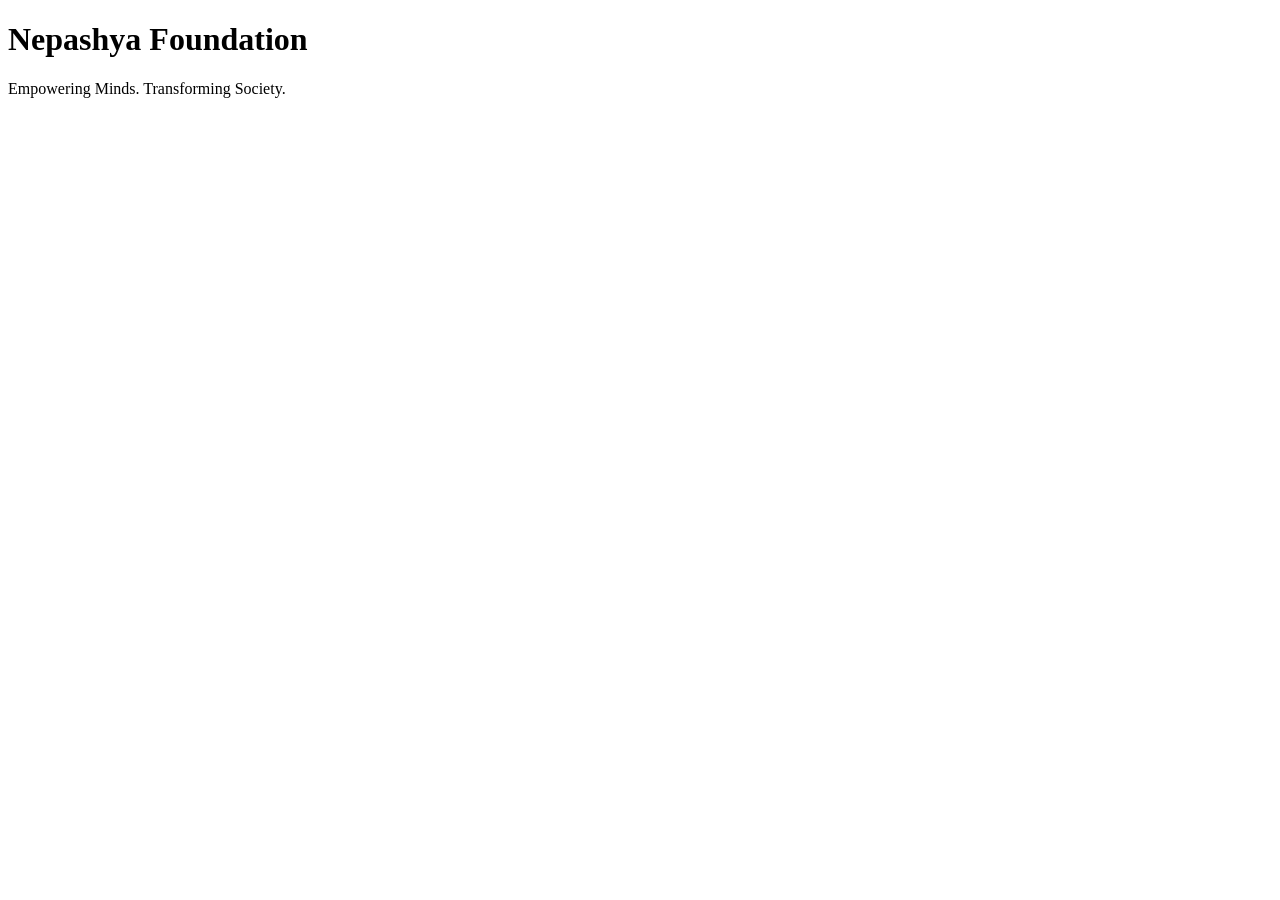
==== Index.html @ 07d74a6b "Update Index.html" ====
<!DOCTYPE html>
<html lang="en">
<head>
    <meta charset="UTF-8">
    <meta name="viewport" content="width=device-width, initial-scale=1.0">
    <title>Nepashya Foundation</title>
</head>

<body>

<h1>Nepashya Foundation</h1>

<p>Empowering Minds. Transforming Society.</p>

</body>
</html>
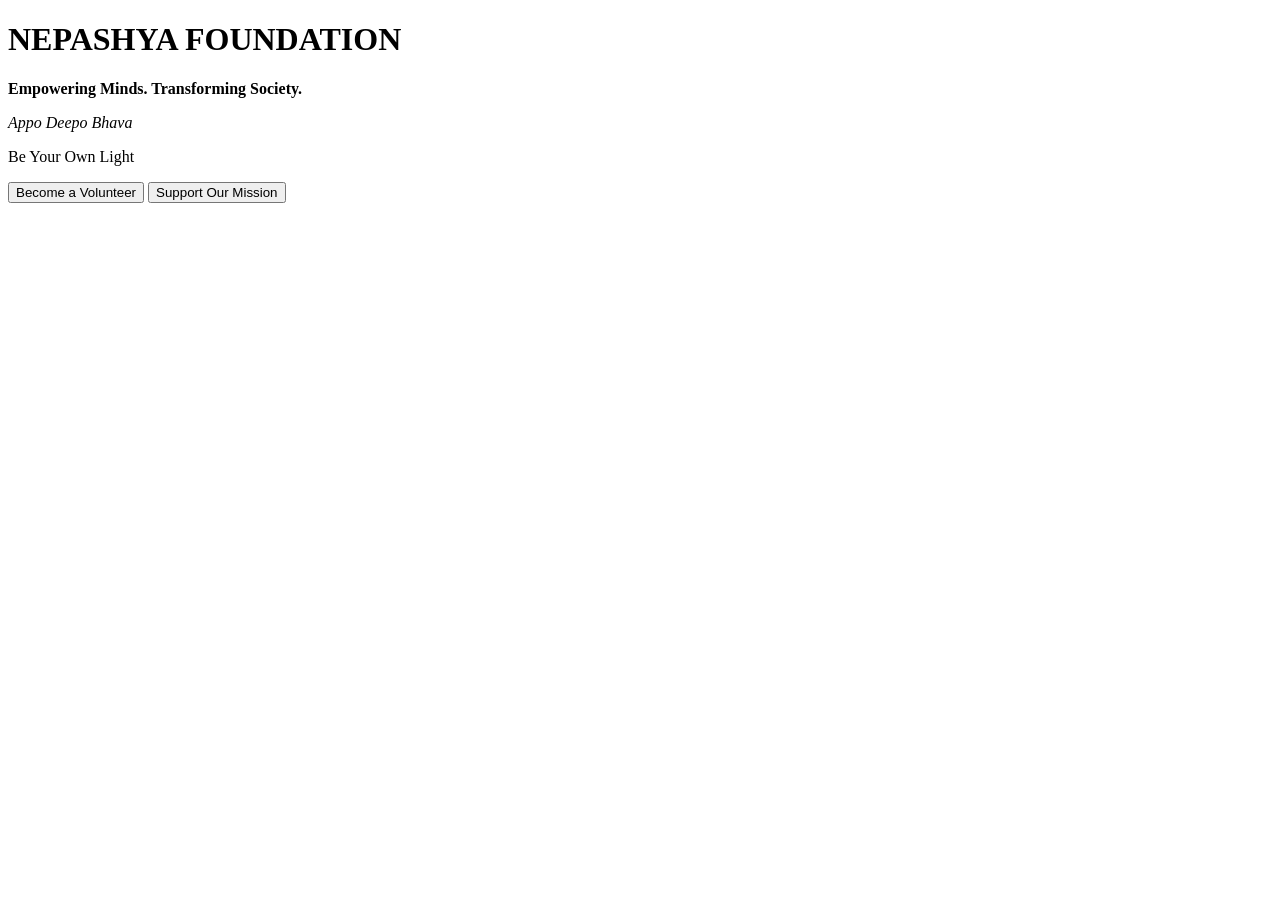
==== commit 1f76af84: "Update Index.html" ====
--- a/Index.html
+++ b/Index.html
@@ -8,9 +8,22 @@
 
 <body>
 
-<h1>Nepashya Foundation</h1>
+<header>
 
-<p>Empowering Minds. Transforming Society.</p>
+<h1>NEPASHYA FOUNDATION</h1>
+
+<p><strong>Empowering Minds. Transforming Society.</strong></p>
+
+<p><em>Appo Deepo Bhava</em></p>
+
+<p>Be Your Own Light</p>
+
+<button>Become a Volunteer</button>
+
+<button>Support Our Mission</button>
+
+</header>
 
 </body>
+    
 </html>
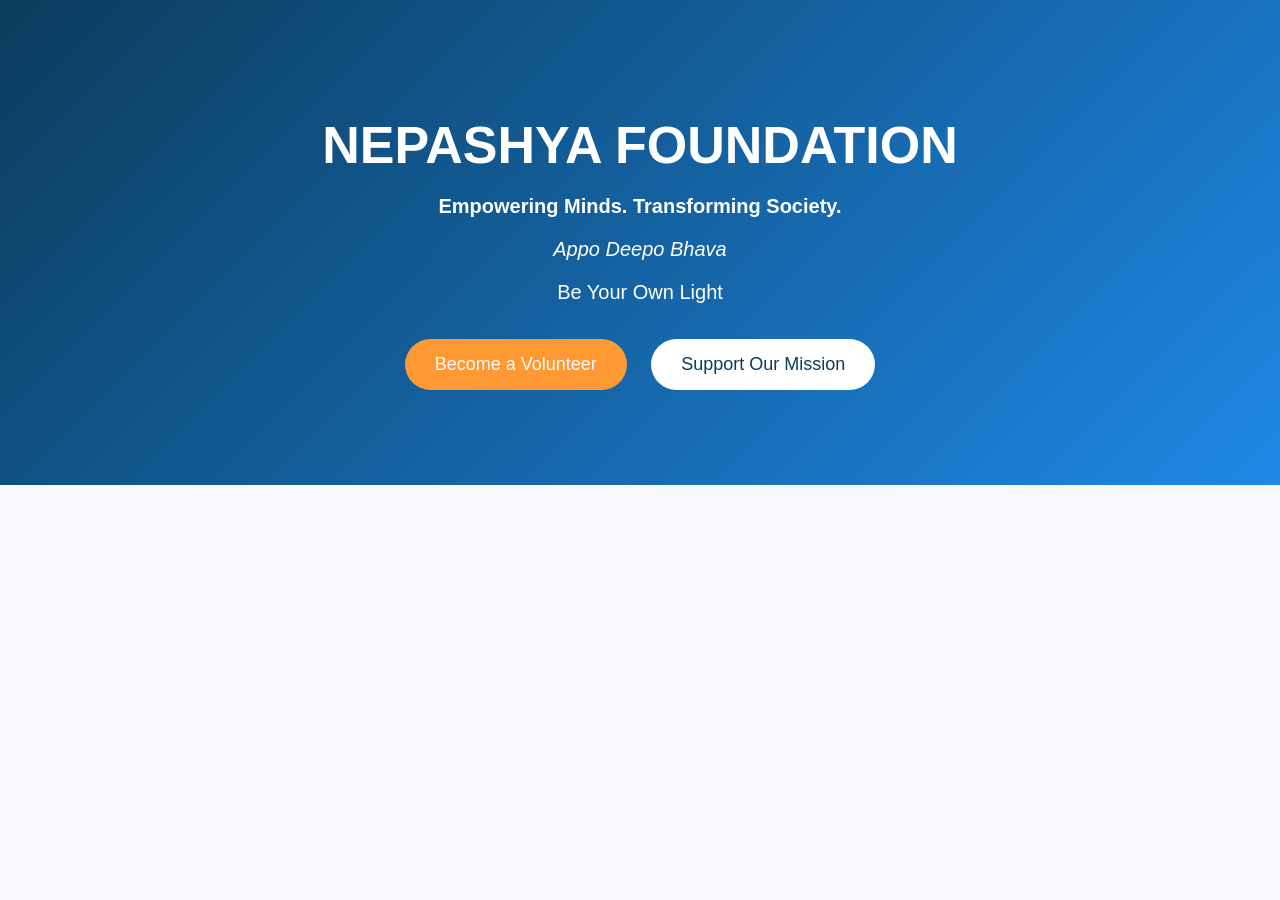
==== commit 119004ad: "Update Index.html" ====
--- a/Index.html
+++ b/Index.html
@@ -4,6 +4,50 @@
     <meta charset="UTF-8">
     <meta name="viewport" content="width=device-width, initial-scale=1.0">
     <title>Nepashya Foundation</title>
+    <style>
+
+body{
+    margin:0;
+    font-family:Arial, sans-serif;
+    background:#f7f9fc;
+}
+
+header{
+    text-align:center;
+    padding:80px 20px;
+    background:linear-gradient(135deg,#0B3C5D,#1E88E5);
+    color:white;
+}
+
+h1{
+    font-size:52px;
+    margin-bottom:15px;
+}
+
+p{
+    font-size:20px;
+}
+
+button{
+    padding:15px 30px;
+    margin:15px 10px;
+    border:none;
+    border-radius:30px;
+    font-size:18px;
+    cursor:pointer;
+}
+
+button:first-of-type{
+    background:#FF9933;
+    color:white;
+}
+
+button:last-of-type{
+    background:white;
+    color:#0B3C5D;
+}
+
+</style>
 </head>
 
 <body>
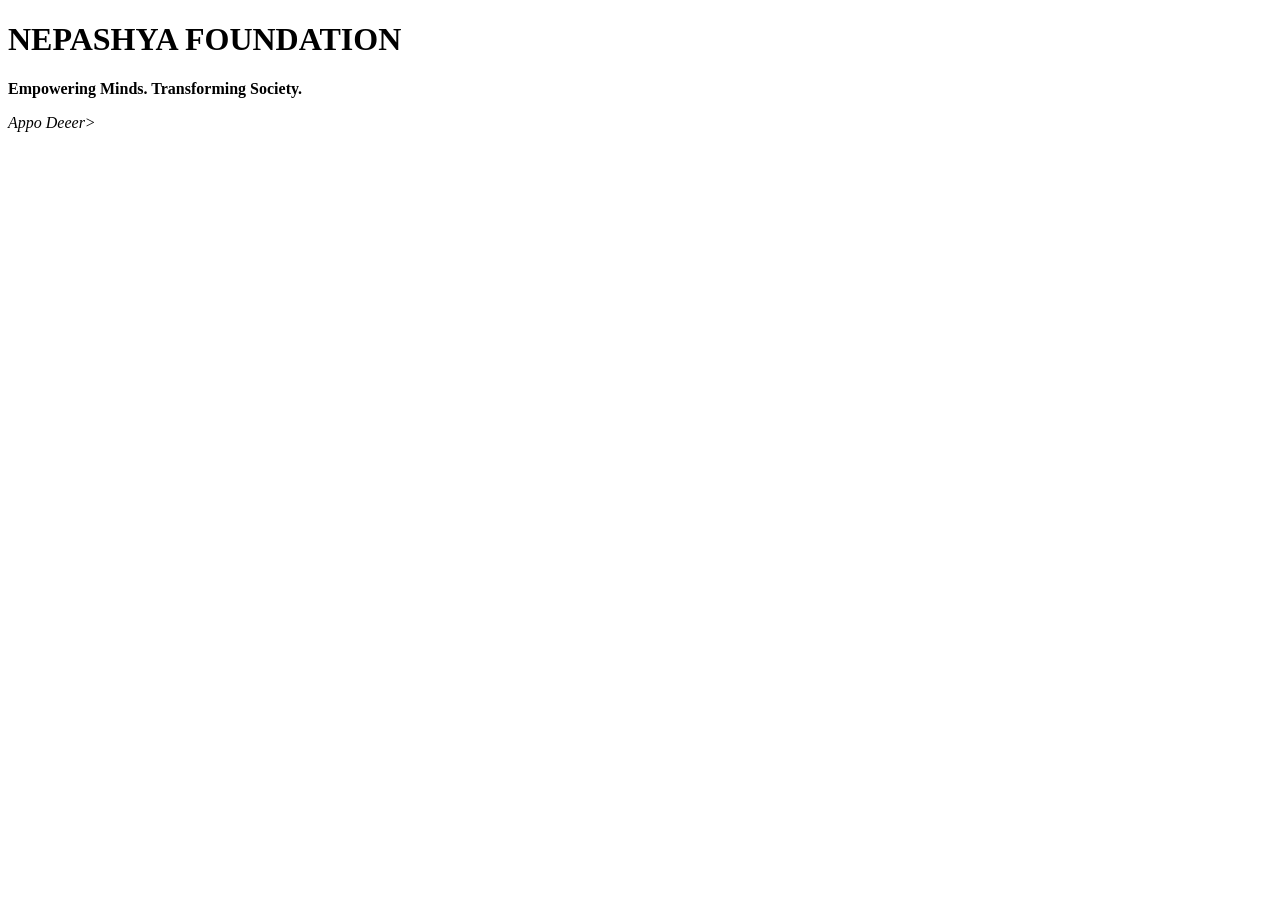
==== commit 4ce47ebc: "Index.html Removed styling and buttons from the header section." ====
--- a/Index.html
+++ b/Index.html
@@ -5,48 +5,7 @@
     <meta name="viewport" content="width=device-width, initial-scale=1.0">
     <title>Nepashya Foundation</title>
     <style>
-
-body{
-    margin:0;
-    font-family:Arial, sans-serif;
-    background:#f7f9fc;
-}
-
-header{
-    text-align:center;
-    padding:80px 20px;
-    background:linear-gradient(135deg,#0B3C5D,#1E88E5);
-    color:white;
-}
-
-h1{
-    font-size:52px;
-    margin-bottom:15px;
-}
-
-p{
-    font-size:20px;
-}
-
-button{
-    padding:15px 30px;
-    margin:15px 10px;
-    border:none;
-    border-radius:30px;
-    font-size:18px;
-    cursor:pointer;
-}
-
-button:first-of-type{
-    background:#FF9933;
-    color:white;
-}
-
-button:last-of-type{
-    background:white;
-    color:#0B3C5D;
-}
-
+<link rel="stylesheet" href="Style.css">
 </style>
 </head>
 
@@ -58,15 +17,7 @@
 
 <p><strong>Empowering Minds. Transforming Society.</strong></p>
 
-<p><em>Appo Deepo Bhava</em></p>
-
-<p>Be Your Own Light</p>
-
-<button>Become a Volunteer</button>
-
-<button>Support Our Mission</button>
-
-</header>
+<p><em>Appo Deeer>
 
 </body>
     
--- a/Style.css
+++ b/Style.css
@@ -0,0 +1,40 @@
+body {
+    margin: 0;
+    font-family: Arial, sans-serif;
+    background: #f7f9fc;
+}
+
+header {
+    text-align: center;
+    padding: 80px 20px;
+    background: linear-gradient(135deg, #0B3C5D, #1E88E5);
+    color: white;
+}
+
+h1 {
+    font-size: 52px;
+    margin-bottom: 15px;
+}
+
+p {
+    font-size: 20px;
+}
+
+button {
+    padding: 15px 30px;
+    margin: 15px 10px;
+    border: none;
+    border-radius: 30px;
+    font-size: 18px;
+    cursor: pointer;
+}
+
+button:first-of-type {
+    background: #FF9933;
+    color: white;
+}
+
+button:last-of-type {
+    background: white;
+    color: #0B3C5D;
+}
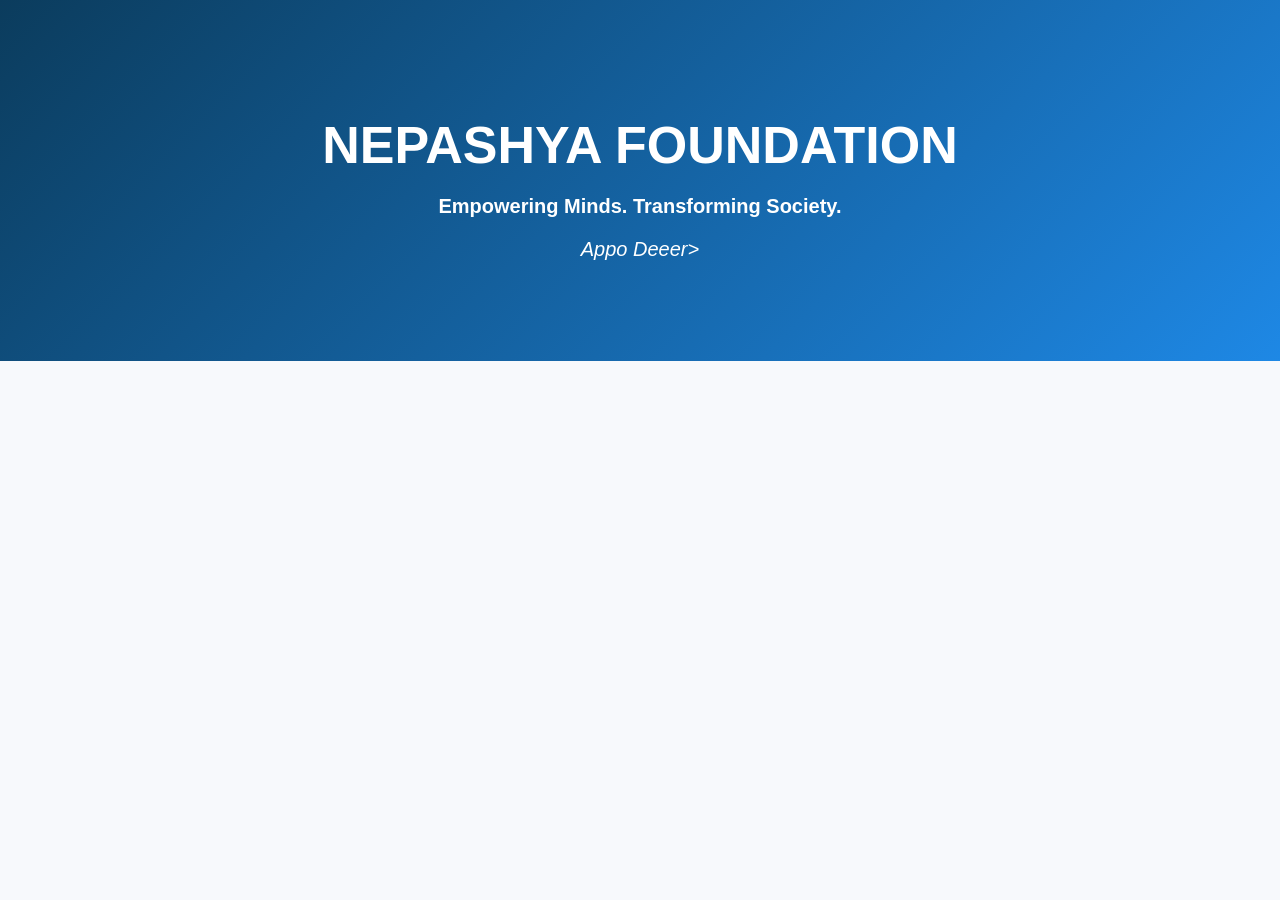
==== commit f7cd4c57: "Index.html Removed empty style tag from head section." ====
--- a/Index.html
+++ b/Index.html
@@ -4,9 +4,7 @@
     <meta charset="UTF-8">
     <meta name="viewport" content="width=device-width, initial-scale=1.0">
     <title>Nepashya Foundation</title>
-    <style>
 <link rel="stylesheet" href="Style.css">
-</style>
 </head>
 
 <body>
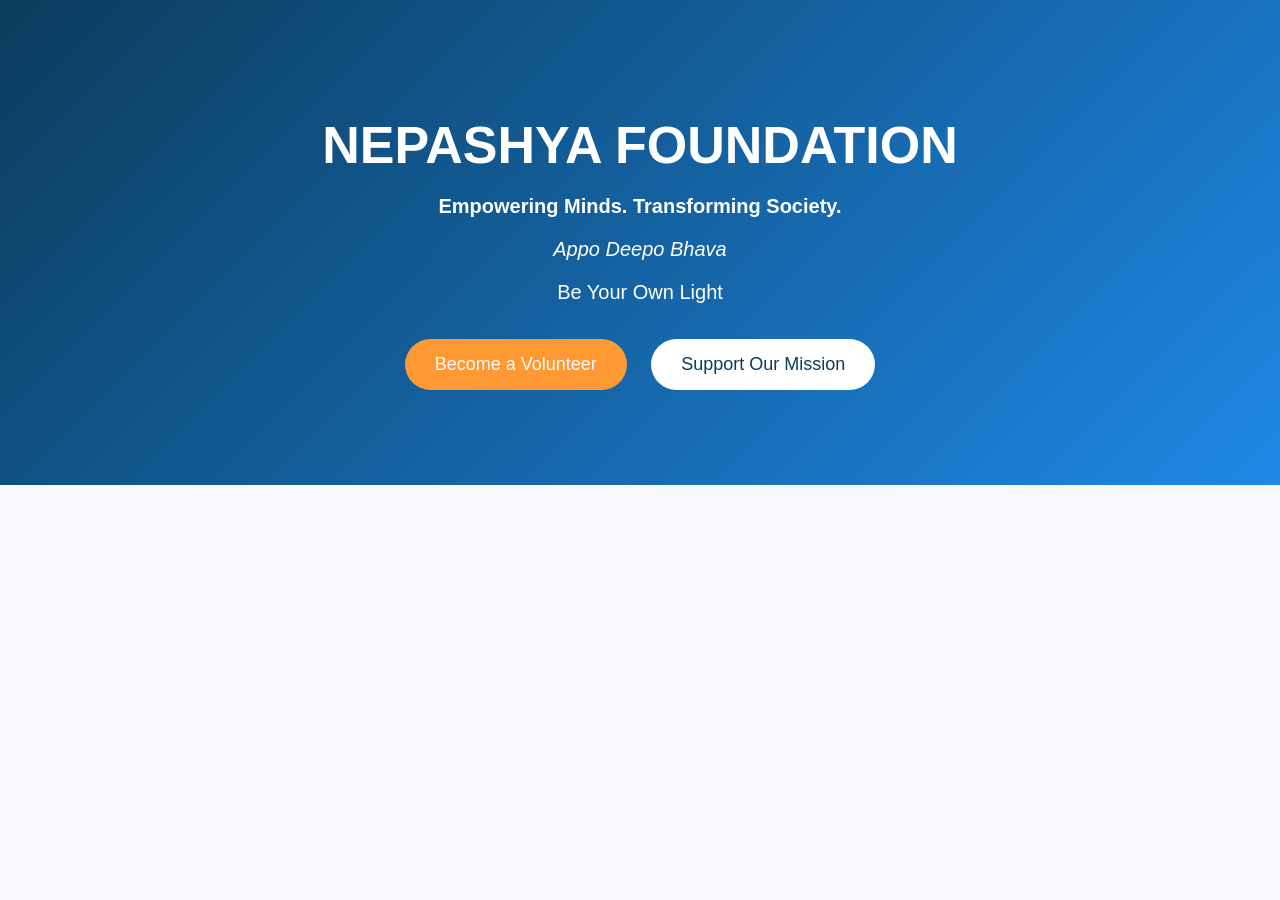
==== commit 38355208: "Index.html Updated text content and added buttons for volunteer and support actions." ====
--- a/Index.html
+++ b/Index.html
@@ -4,7 +4,7 @@
     <meta charset="UTF-8">
     <meta name="viewport" content="width=device-width, initial-scale=1.0">
     <title>Nepashya Foundation</title>
-<link rel="stylesheet" href="Style.css">
+    <link rel="stylesheet" href="Style.css">
 </head>
 
 <body>
@@ -15,8 +15,16 @@
 
 <p><strong>Empowering Minds. Transforming Society.</strong></p>
 
-<p><em>Appo Deeer>
+<p><em>Appo Deepo Bhava</em></p>
+
+<p>Be Your Own Light</p>
+
+<button>Become a Volunteer</button>
+
+<button>Support Our Mission</button>
+
+</header>
 
 </body>
-    
+
 </html>
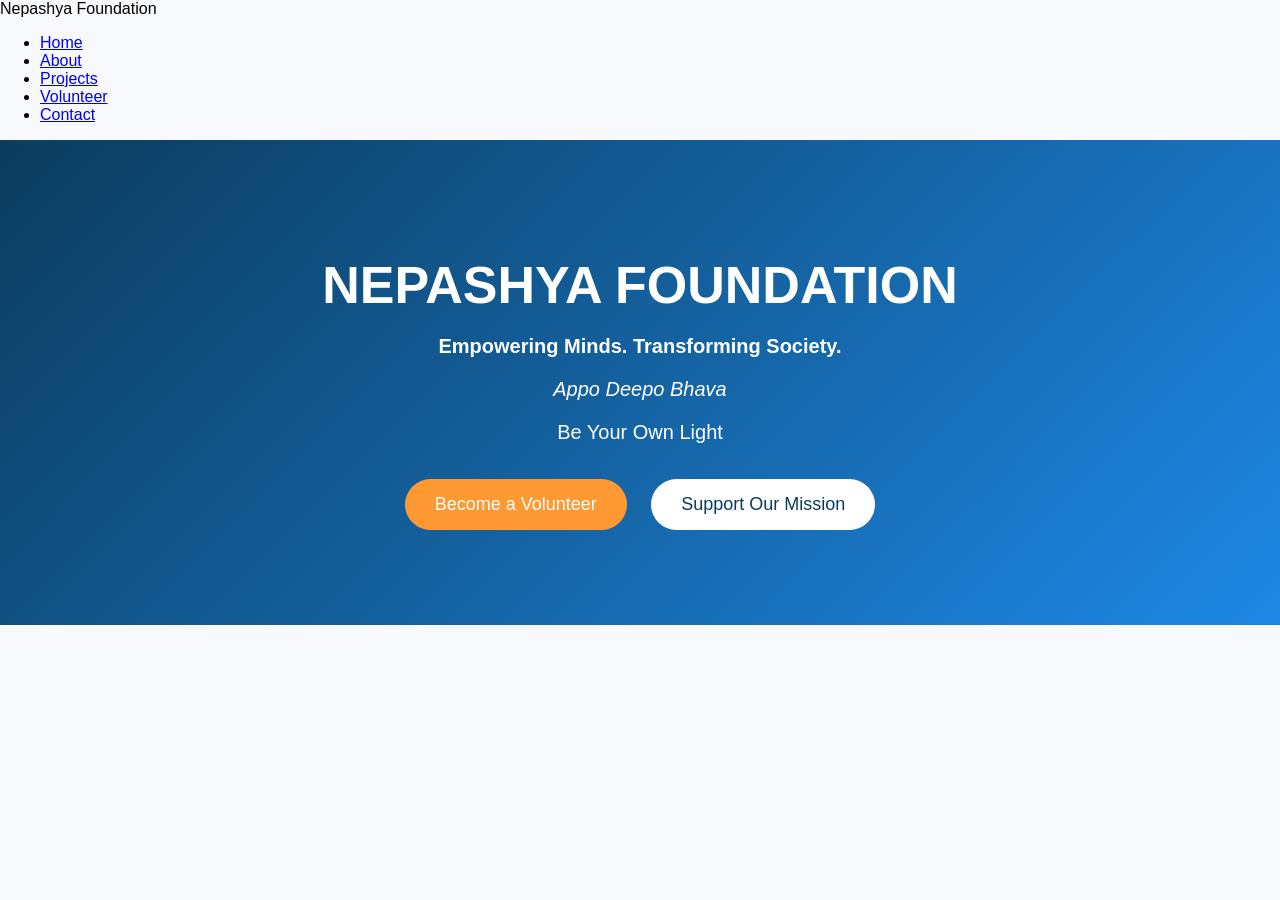
==== commit 0545de9d: "Index.html Added Google Fonts and navigation bar to the index page." ====
--- a/Index.html
+++ b/Index.html
@@ -4,10 +4,24 @@
     <meta charset="UTF-8">
     <meta name="viewport" content="width=device-width, initial-scale=1.0">
     <title>Nepashya Foundation</title>
+    <link rel="preconnect" href="https://fonts.googleapis.com">
+    <link rel="preconnect" href="https://fonts.gstatic.com" crossorigin>
+    <link href="https://fonts.googleapis.com/css2?family=Poppins:wght@400;600;700&display=swap" rel="stylesheet">
     <link rel="stylesheet" href="Style.css">
 </head>
 
 <body>
+
+<nav>
+    <div class="logo">Nepashya Foundation</div>
+    <ul class="nav-links">
+        <li><a href="index.html">Home</a></li>
+        <li><a href="pages/about.html">About</a></li>
+        <li><a href="pages/projects.html">Projects</a></li>
+        <li><a href="pages/volunteer.html">Volunteer</a></li>
+        <li><a href="pages/contact.html">Contact</a></li>
+    </ul>
+</nav>
 
 <header>
 
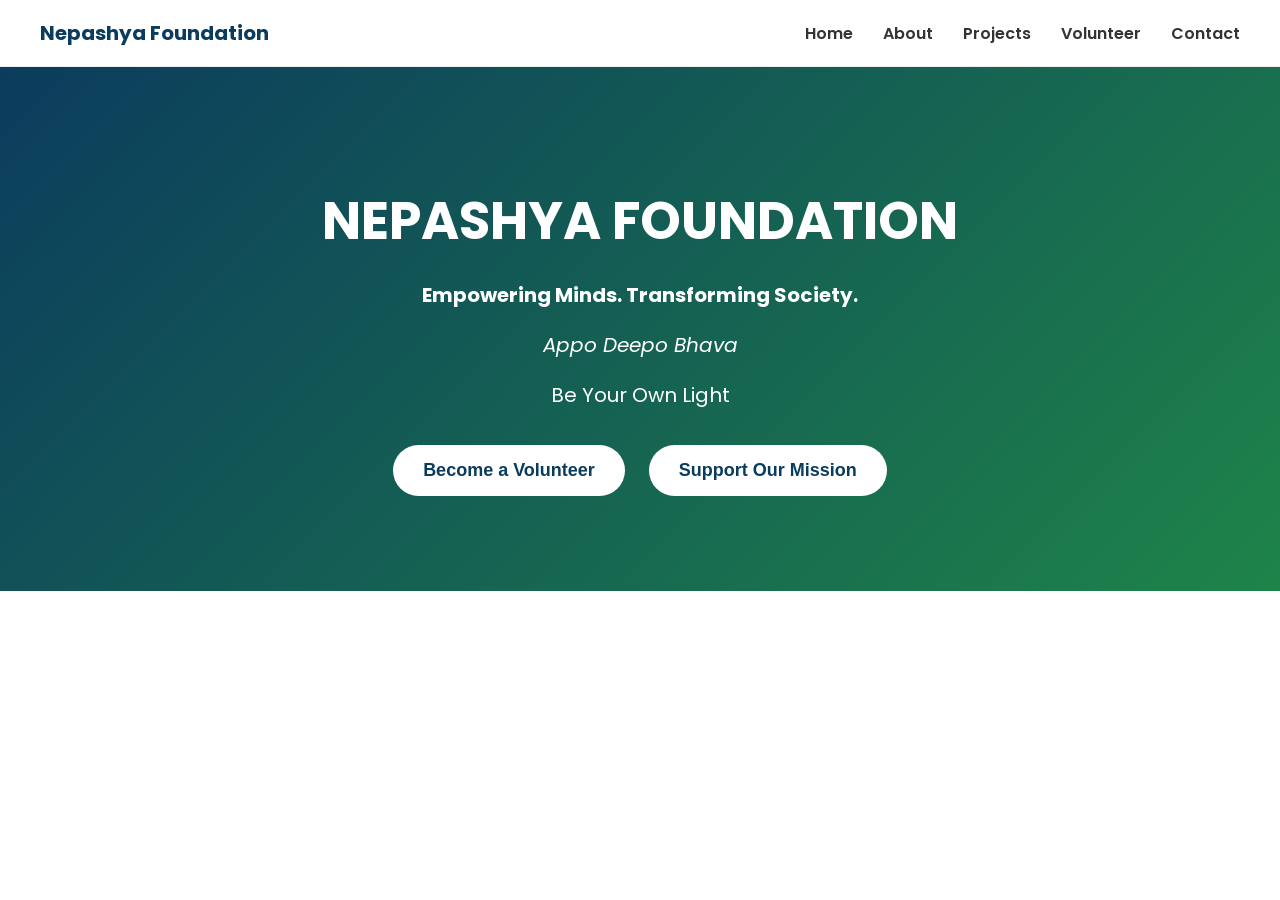
==== commit ee30a881: "Index.html" ====
--- a/Index.html
+++ b/Index.html
@@ -33,9 +33,8 @@
 
 <p>Be Your Own Light</p>
 
-<button>Become a Volunteer</button>
-
-<button>Support Our Mission</button>
+<a href="pages/volunteer.html"><button>Become a Volunteer</button></a>
+<a href="pages/contact.html"><button>Support Our Mission</button></a>
 
 </header>
 
--- a/Style.css
+++ b/Style.css
@@ -1,19 +1,132 @@
+/* ===== Brand Colors (Variables) ===== */
+:root {
+    --deep-blue: #0B3C5D;
+    --emerald-green: #1E8449;
+    --saffron: #FF9933;
+    --background: #FFFFFF;
+    --text-dark: #333333;
+}
+
 body {
     margin: 0;
-    font-family: Arial, sans-serif;
-    background: #f7f9fc;
+    font-family: 'Poppins', Arial, sans-serif;
+    background: var(--background);
+    color: var(--text-dark);
 }
 
+/* ===== Navigation Bar ===== */
+nav {
+    display: flex;
+    justify-content: space-between;
+    align-items: center;
+    padding: 18px 40px;
+    background: var(--background);
+    border-bottom: 1px solid #eee;
+}
+
+nav .logo {
+    font-weight: 700;
+    font-size: 20px;
+    color: var(--deep-blue);
+}
+
+nav .nav-links {
+    display: flex;
+    list-style: none;
+    gap: 30px;
+    margin: 0;
+    padding: 0;
+}
+
+nav .nav-links a {
+    text-decoration: none;
+    color: var(--text-dark);
+    font-weight: 600;
+    font-size: 16px;
+    transition: color 0.2s ease;
+}
+
+nav .nav-links a:hover {
+    color: var(--saffron);
+}
+
+/* ===== Inner Page Sections (About, Projects, etc.) ===== */
+.page-section {
+    max-width: 800px;
+    margin: 60px auto;
+    padding: 0 20px;
+    line-height: 1.7;
+}
+
+.page-section h2 {
+    color: var(--deep-blue);
+    font-size: 36px;
+    margin-bottom: 20px;
+}
+
+.page-section h3 {
+    color: var(--emerald-green);
+    font-size: 24px;
+    margin-top: 30px;
+}
+.volunteer-form {
+    display: flex;
+    flex-direction: column;
+    gap: 14px;
+    max-width: 500px;
+    margin-top: 20px;
+}
+
+.volunteer-form label {
+    font-weight: 600;
+    color: var(--deep-blue);
+}
+
+.volunteer-form input,
+.volunteer-form select,
+.volunteer-form textarea {
+    padding: 12px;
+    border: 1px solid #ccc;
+    border-radius: 8px;
+    font-family: 'Poppins', Arial, sans-serif;
+    font-size: 16px;
+}
+
+.volunteer-form button {
+    align-self: flex-start;
+    background: var(--saffron);
+    color: white;
+}
+.project-grid {
+    display: grid;
+    grid-template-columns: repeat(auto-fit, minmax(220px, 1fr));
+    gap: 24px;
+    margin-top: 30px;
+}
+
+.project-card {
+    background: #f7f9fc;
+    border: 1px solid #eee;
+    border-radius: 12px;
+    padding: 24px;
+}
+
+.project-card h3 {
+    margin-top: 0;
+}
+
+/* ===== Hero Section ===== */
 header {
     text-align: center;
     padding: 80px 20px;
-    background: linear-gradient(135deg, #0B3C5D, #1E88E5);
+    background: linear-gradient(135deg, var(--deep-blue), var(--emerald-green));
     color: white;
 }
 
 h1 {
     font-size: 52px;
     margin-bottom: 15px;
+    font-weight: 700;
 }
 
 p {
@@ -26,15 +139,16 @@
     border: none;
     border-radius: 30px;
     font-size: 18px;
+    font-weight: 600;
     cursor: pointer;
 }
 
 button:first-of-type {
-    background: #FF9933;
+    background: var(--saffron);
     color: white;
 }
 
 button:last-of-type {
     background: white;
-    color: #0B3C5D;
+    color: var(--deep-blue);
 }
